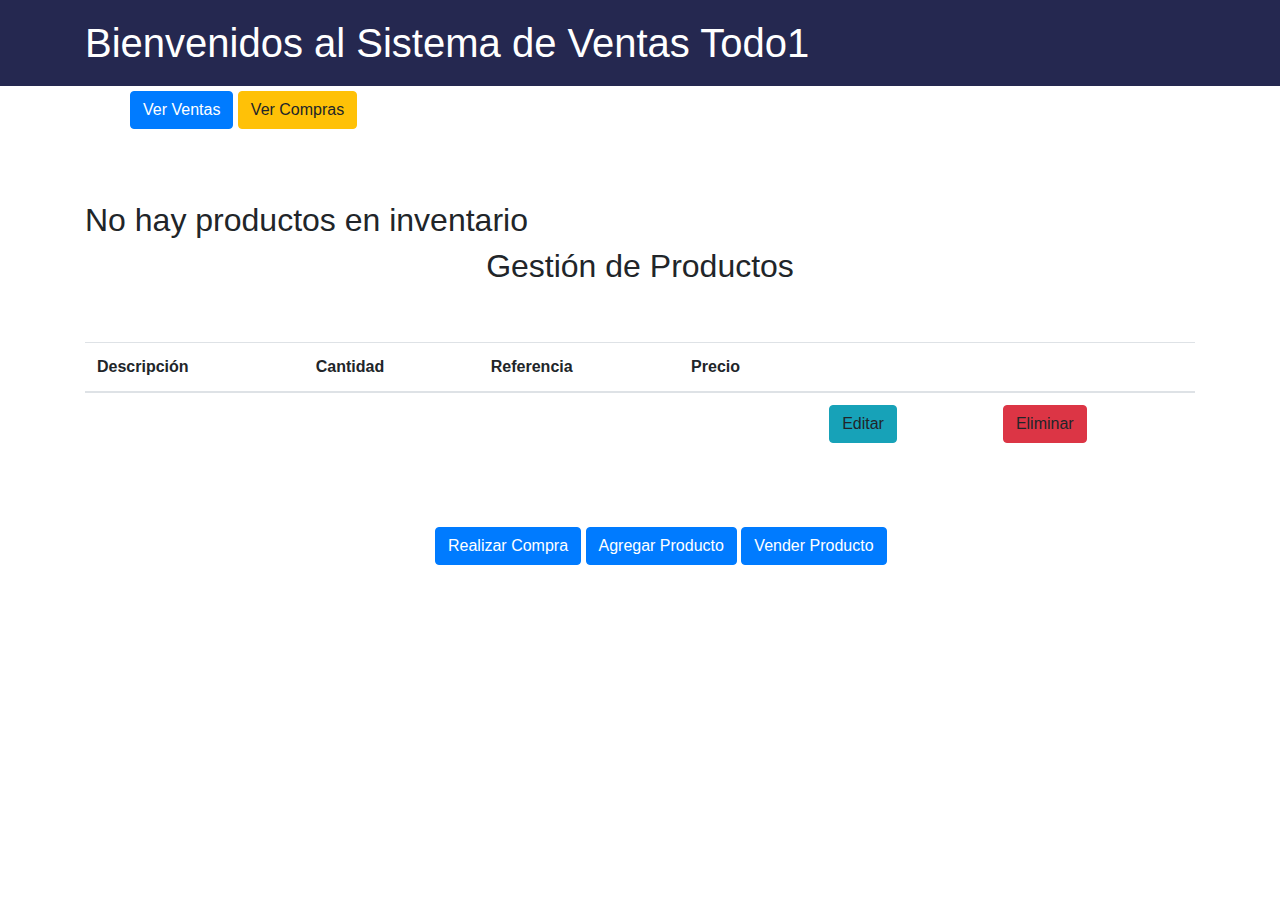
==== demo-ventas/src/main/resources/templates/index.html @ 69ed00cb "Agrego proyecto para administración de ventas" ====
<!DOCTYPE html>
<html xmlns:th="http://www.thymeleaf.org">
<meta http-equiv="content-type" content="text/html; utf-8">

<head>
<meta charset="ISO-8859-1">
<title>Administraci&oacute;n de Inventario</title>
<!-- Bootstrap CSS -->
<link href="../static/css/bootstrap.css" rel="stylesheet"
	th:href="@{/css/bootstrap.css}">
</head>
<body>

	<div class="navbar navbar-inverse navbar-fixed-top"
		style="background: #252850; width: 100%;">
		<div class="container">
			<div class="navbar-header">
				<a class="navbar-brand" href="#"
					style="color: #ffffff; text-align: center; font-size: 40px;">Bienvenidos
					al Sistema de Ventas Todo1</a>
			</div>
		</div>
	</div>
	<div class="row">
		<h3 class="text-center"></h3>
		<div class="col-md-12">
			<div style="padding-left: 130px; padding-top: 5px;">
				<a href="/venta" class="btn btn-primary">Ver Ventas</a> <a
					href="/compra" class="btn btn-warning">Ver Compras</a>
			</div>
			<div class="text-center">
				<p></p>
			</div>
		</div>
	</div>
	<h2 th:text="${success}" style="font-size:80px";></h2>
	<div class="container">
		<br>
		<br>
		<h2 th:if="${list.isEmpty()}">No hay productos en inventario</h2>
		<div th:if="${!list.isEmpty()}">
			<h2 style="text-align: center;">Gesti&oacute;n de Productos</h2>
			<br>
			<br>
			<table class="table">
				<thead>
					<tr>
						<th>Descripci&oacute;n</th>
						<th>Cantidad</th>
						<th>Referencia</th>
						<th>Precio</th>
						<th></th>
						<th></th>
					</tr>
				</thead>
				<tbody>
					<tr th:each="producto : ${list}">
						<td th:text="${producto.descripcion}">
						<td th:text="${producto.cantidad}">
						<td th:text="${producto.referencia}">
						<td th:text="${producto.precio}">
						<td><a class="btn btn-info"
							th:href="@{/save/{id_producto}(id_producto=${producto.id_producto})}">Editar</a></td>
						<td><a class="btn btn-danger"
							th:href="@{/delete/{id_producto}(id_producto=${producto.id_producto})}">Eliminar</a></td>
					</tr>
				</tbody>
			</table>
		</div>
		<br>
		<br>
		<h2 th:text="${successdelete}"></h2>
		<div style="padding-left: 350px;">
			<a href="/saveCompra/0" class="btn btn-primary">Realizar Compra</a> 
			<a href="/save/0" class="btn btn-primary">Agregar Producto</a> 
			<a href="/saveVenta/0" class="btn btn-primary">Vender Producto</a>
		</div>
	</div>
</body>
</html>
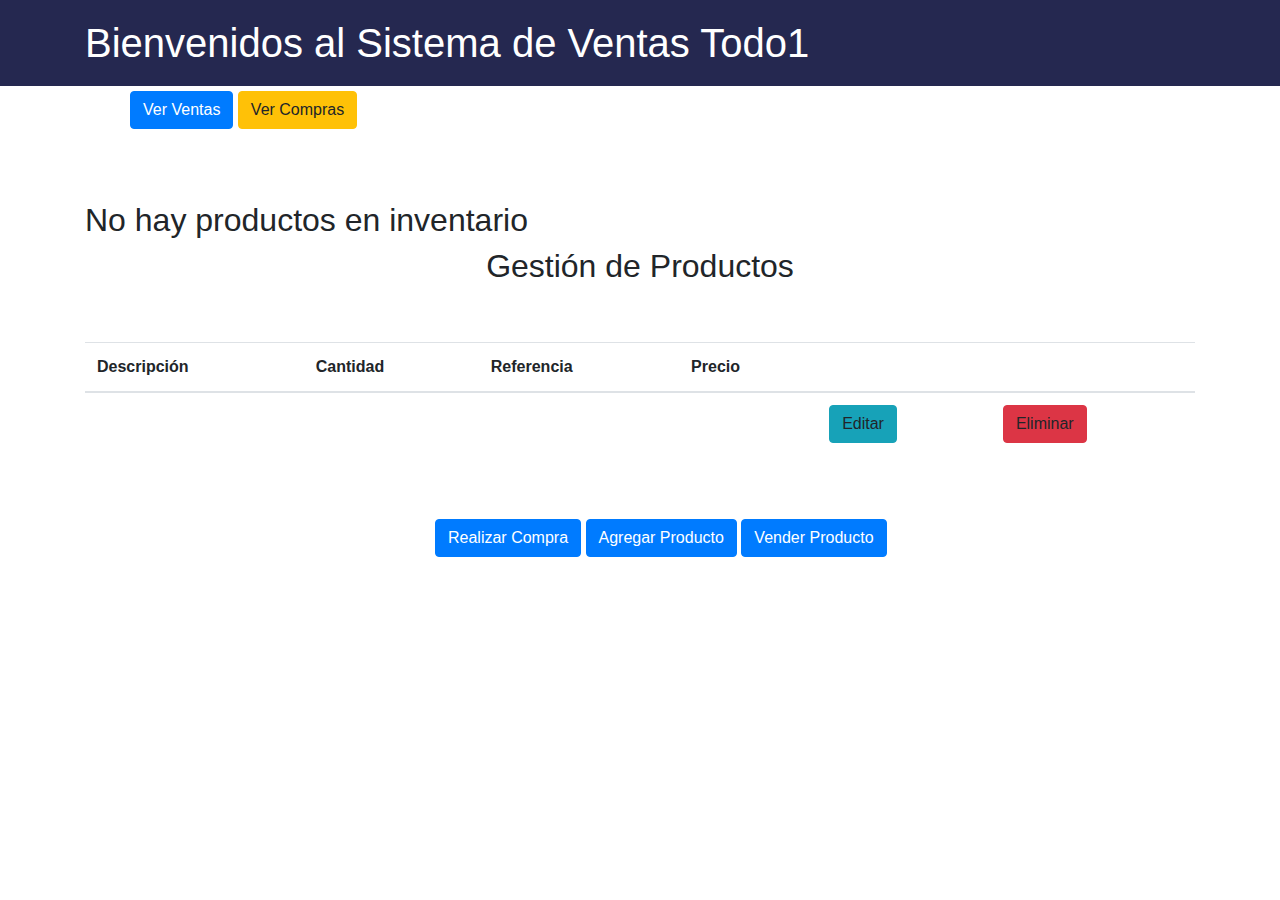
==== commit 2ded34ab: "Actualizo cambios en validaciones" ====
--- a/demo-ventas/src/main/resources/templates/index.html
+++ b/demo-ventas/src/main/resources/templates/index.html
@@ -33,7 +33,10 @@
 			</div>
 		</div>
 	</div>
-	<h2 th:text="${success}" style="font-size:80px";></h2>
+	<h2 th:text="${successdelete}" style="font-size:15px;"></h2>
+	<h2 th:text="${success}" style="font-size:15px;"></h2>
+	<h2 th:text="${existeReferencia}" style="font-size:15px;"></h2>
+	
 	<div class="container">
 		<br>
 		<br>
@@ -69,7 +72,7 @@
 		</div>
 		<br>
 		<br>
-		<h2 th:text="${successdelete}"></h2>
+		
 		<div style="padding-left: 350px;">
 			<a href="/saveCompra/0" class="btn btn-primary">Realizar Compra</a> 
 			<a href="/save/0" class="btn btn-primary">Agregar Producto</a> 
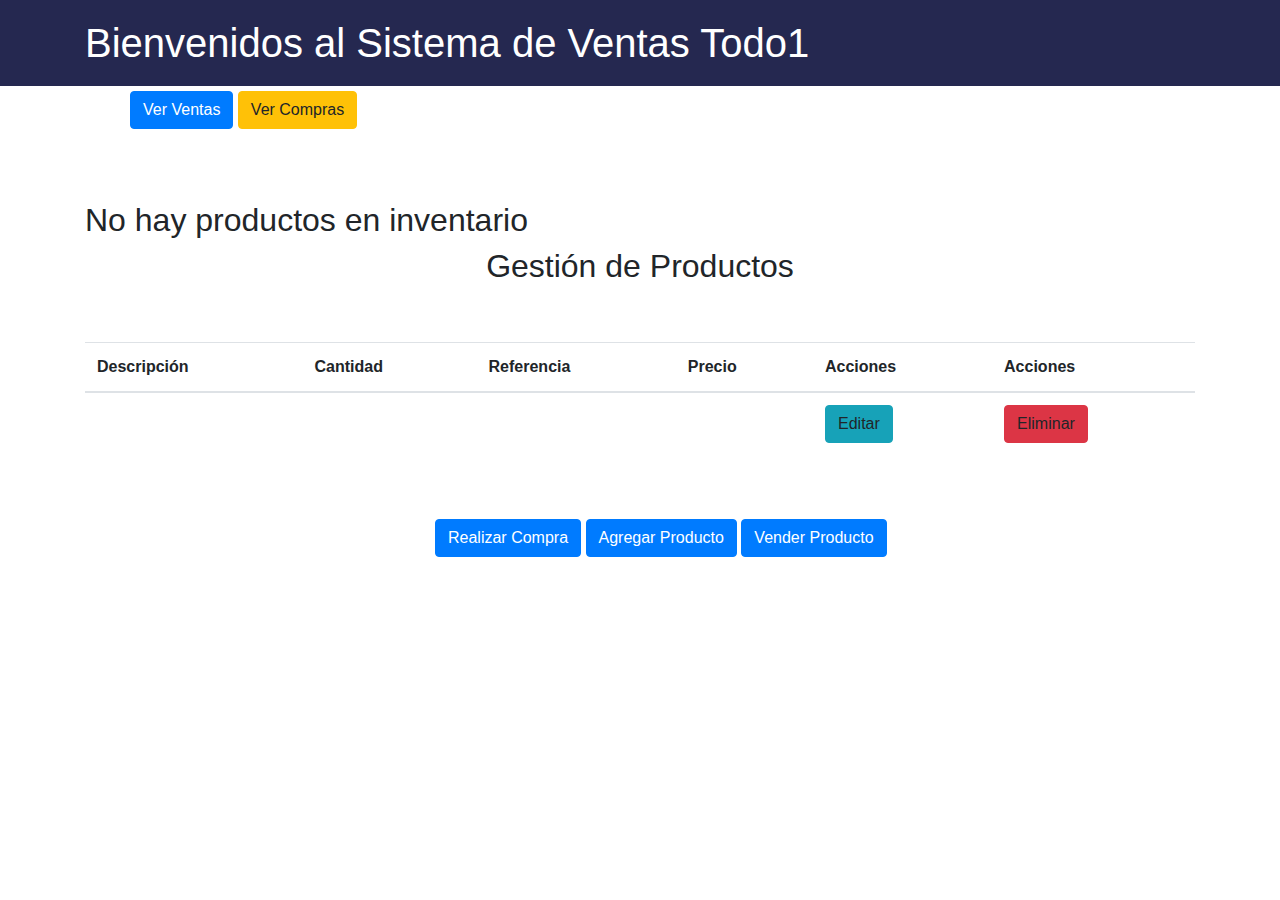
==== commit 64cc73c3: "Se actualizan mensajes" ====
--- a/demo-ventas/src/main/resources/templates/index.html
+++ b/demo-ventas/src/main/resources/templates/index.html
@@ -33,13 +33,10 @@
 			</div>
 		</div>
 	</div>
-	<h2 th:text="${successdelete}" style="font-size:15px;"></h2>
-	<h2 th:text="${success}" style="font-size:15px;"></h2>
-	<h2 th:text="${existeReferencia}" style="font-size:15px;"></h2>
-	
 	<div class="container">
 		<br>
 		<br>
+		<h2 th:text="${successdelete}" style="font-size:15px;"></h2>
 		<h2 th:if="${list.isEmpty()}">No hay productos en inventario</h2>
 		<div th:if="${!list.isEmpty()}">
 			<h2 style="text-align: center;">Gesti&oacute;n de Productos</h2>
@@ -52,8 +49,8 @@
 						<th>Cantidad</th>
 						<th>Referencia</th>
 						<th>Precio</th>
-						<th></th>
-						<th></th>
+						<th>Acciones</th>
+						<th>Acciones</th>
 					</tr>
 				</thead>
 				<tbody>
